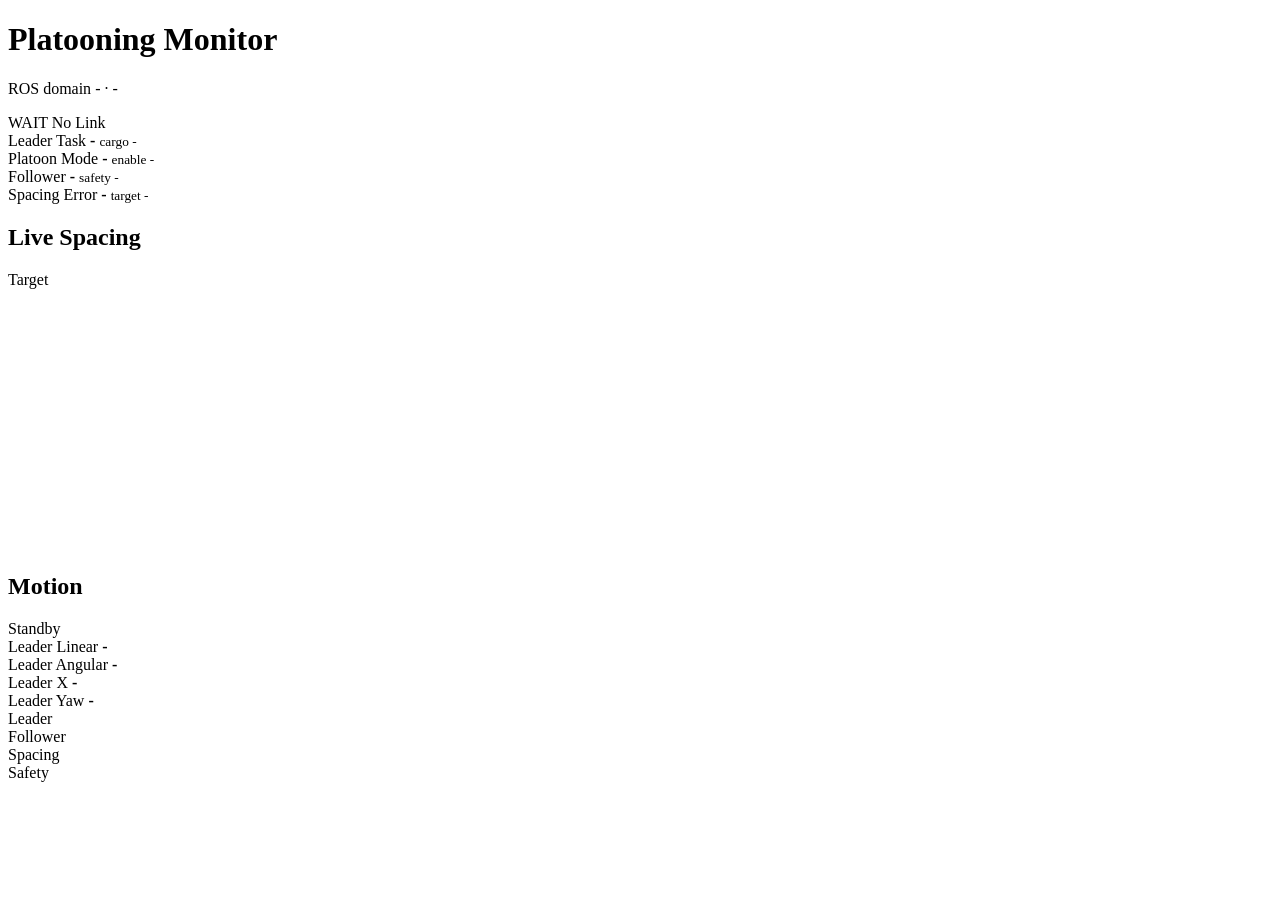
==== platooning_tablet_monitor/web/index.html @ a58123bd "Initial host monitor workspace" ====
<!doctype html>
<html lang="en">
  <head>
    <meta charset="utf-8">
    <meta name="viewport" content="width=device-width, initial-scale=1">
    <title>Platooning Monitor</title>
    <link rel="stylesheet" href="/styles.css">
  </head>
  <body>
    <main class="shell">
      <header class="topbar">
        <div>
          <h1>Platooning Monitor</h1>
          <p id="subtitle">ROS domain <span id="domain">-</span> · <span id="clock">-</span></p>
        </div>
        <div class="status-stack">
          <span id="overall" class="pill neutral">WAIT</span>
          <span id="linkState" class="pill neutral">No Link</span>
        </div>
      </header>

      <section class="metrics">
        <article class="metric">
          <span class="label">Leader Task</span>
          <strong id="leaderTask">-</strong>
          <small id="leaderCargo">cargo -</small>
        </article>
        <article class="metric">
          <span class="label">Platoon Mode</span>
          <strong id="platoonMode">-</strong>
          <small id="followerEnable">enable -</small>
        </article>
        <article class="metric">
          <span class="label">Follower</span>
          <strong id="followerStatus">-</strong>
          <small id="safetyState">safety -</small>
        </article>
        <article class="metric">
          <span class="label">Spacing Error</span>
          <strong id="spacingError">-</strong>
          <small id="targetDistance">target -</small>
        </article>
      </section>

      <section class="split">
        <article class="panel">
          <div class="panel-head">
            <h2>Live Spacing</h2>
            <span id="targetVisible" class="pill neutral">Target</span>
          </div>
          <canvas id="spacingChart" width="720" height="260"></canvas>
        </article>

        <article class="panel">
          <div class="panel-head">
            <h2>Motion</h2>
            <span id="activeState" class="pill neutral">Standby</span>
          </div>
          <div class="readout-grid">
            <div>
              <span class="label">Leader Linear</span>
              <strong id="leaderLinear">-</strong>
            </div>
            <div>
              <span class="label">Leader Angular</span>
              <strong id="leaderAngular">-</strong>
            </div>
            <div>
              <span class="label">Leader X</span>
              <strong id="leaderX">-</strong>
            </div>
            <div>
              <span class="label">Leader Yaw</span>
              <strong id="leaderYaw">-</strong>
            </div>
          </div>
        </article>
      </section>

      <section class="health-strip">
        <div id="leaderLink" class="health-cell">Leader</div>
        <div id="followerLink" class="health-cell">Follower</div>
        <div id="spacingState" class="health-cell">Spacing</div>
        <div id="safetyOk" class="health-cell">Safety</div>
      </section>
    </main>

    <script src="/app.js"></script>
  </body>
</html>
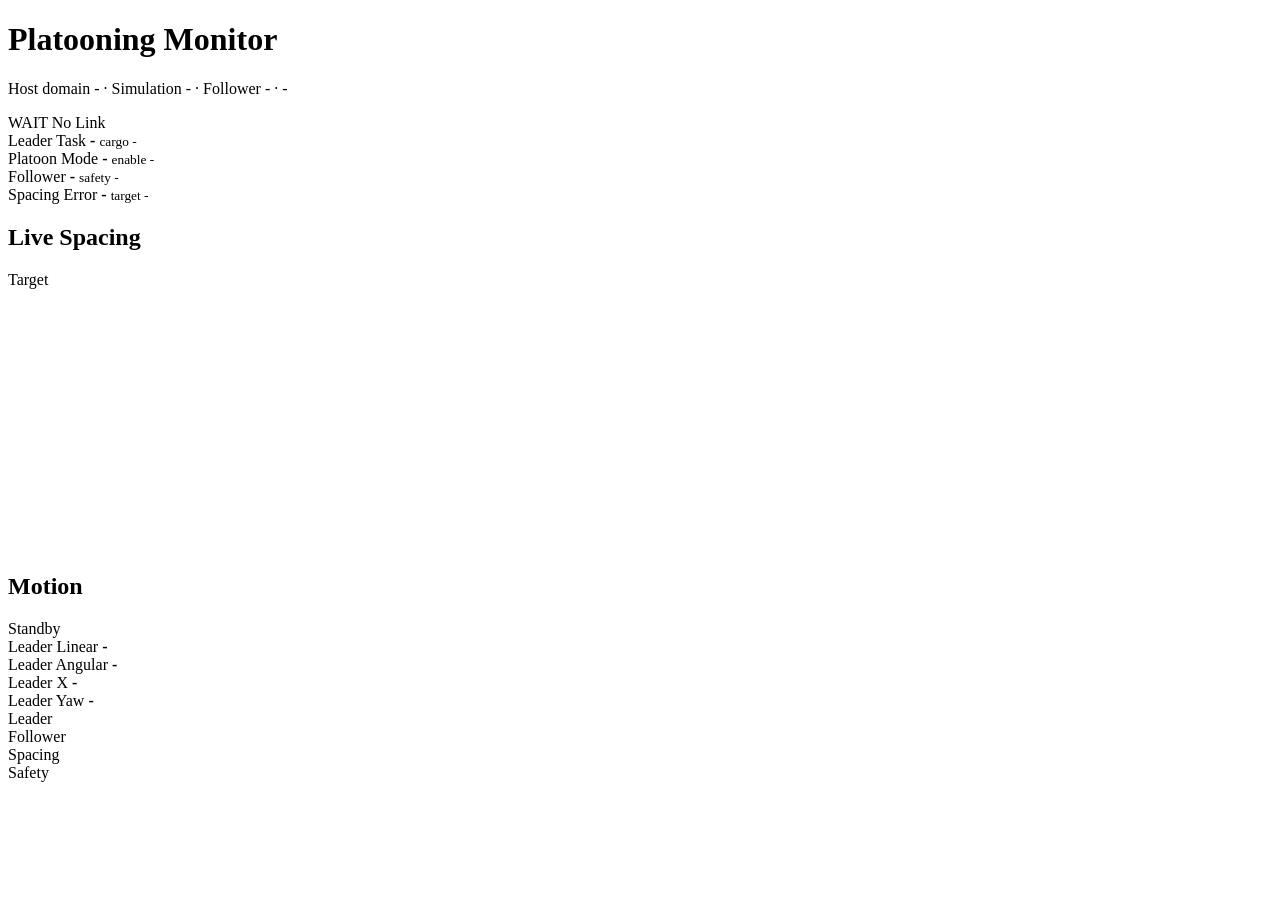
==== commit 796319d6: "Separate host and simulation domains" ====
--- a/platooning_tablet_monitor/web/index.html
+++ b/platooning_tablet_monitor/web/index.html
@@ -11,7 +11,12 @@
       <header class="topbar">
         <div>
           <h1>Platooning Monitor</h1>
-          <p id="subtitle">ROS domain <span id="domain">-</span> · <span id="clock">-</span></p>
+          <p id="subtitle">
+            Host domain <span id="hostDomain">-</span> ·
+            Simulation <span id="simulationDomain">-</span> ·
+            Follower <span id="followerDomain">-</span> ·
+            <span id="clock">-</span>
+          </p>
         </div>
         <div class="status-stack">
           <span id="overall" class="pill neutral">WAIT</span>
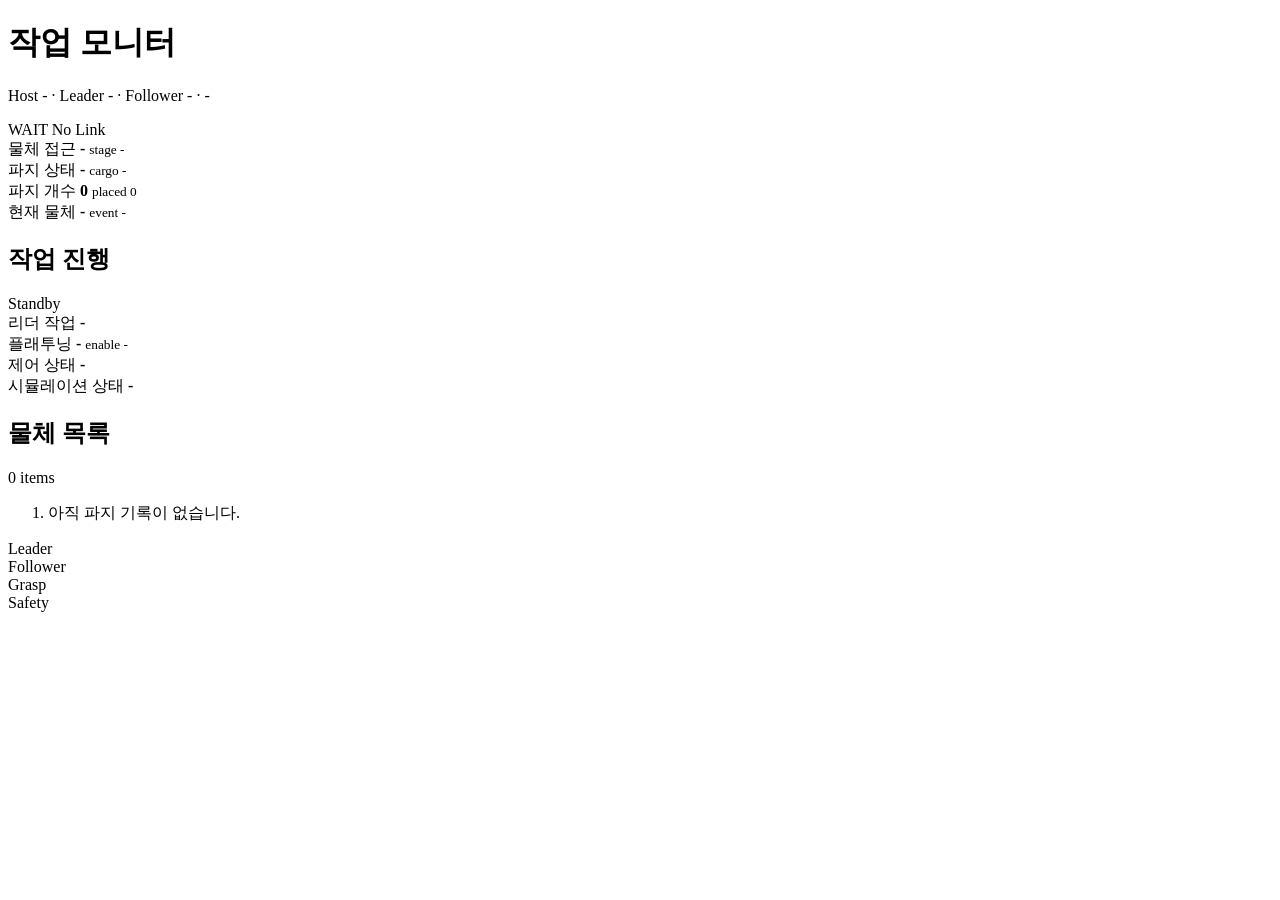
==== commit 4348c6dc: "Add object task tablet dashboard" ====
--- a/platooning_tablet_monitor/web/index.html
+++ b/platooning_tablet_monitor/web/index.html
@@ -1,5 +1,5 @@
 <!doctype html>
-<html lang="en">
+<html lang="ko">
   <head>
     <meta charset="utf-8">
     <meta name="viewport" content="width=device-width, initial-scale=1">
@@ -10,10 +10,10 @@
     <main class="shell">
       <header class="topbar">
         <div>
-          <h1>Platooning Monitor</h1>
+          <h1>작업 모니터</h1>
           <p id="subtitle">
-            Host domain <span id="hostDomain">-</span> ·
-            Simulation <span id="simulationDomain">-</span> ·
+            Host <span id="hostDomain">-</span> ·
+            Leader <span id="simulationDomain">-</span> ·
             Follower <span id="followerDomain">-</span> ·
             <span id="clock">-</span>
           </p>
@@ -26,66 +26,69 @@
 
       <section class="metrics">
         <article class="metric">
-          <span class="label">Leader Task</span>
-          <strong id="leaderTask">-</strong>
+          <span class="label">물체 접근</span>
+          <strong id="approachState">-</strong>
+          <small id="taskStage">stage -</small>
+        </article>
+        <article class="metric">
+          <span class="label">파지 상태</span>
+          <strong id="graspState">-</strong>
           <small id="leaderCargo">cargo -</small>
         </article>
         <article class="metric">
-          <span class="label">Platoon Mode</span>
-          <strong id="platoonMode">-</strong>
-          <small id="followerEnable">enable -</small>
+          <span class="label">파지 개수</span>
+          <strong id="pickedCount">0</strong>
+          <small id="placedCount">placed 0</small>
         </article>
         <article class="metric">
-          <span class="label">Follower</span>
-          <strong id="followerStatus">-</strong>
-          <small id="safetyState">safety -</small>
-        </article>
-        <article class="metric">
-          <span class="label">Spacing Error</span>
-          <strong id="spacingError">-</strong>
-          <small id="targetDistance">target -</small>
+          <span class="label">현재 물체</span>
+          <strong id="currentCargo">-</strong>
+          <small id="lastCargoEvent">event -</small>
         </article>
       </section>
 
       <section class="split">
         <article class="panel">
           <div class="panel-head">
-            <h2>Live Spacing</h2>
-            <span id="targetVisible" class="pill neutral">Target</span>
+            <h2>작업 진행</h2>
+            <span id="activeState" class="pill neutral">Standby</span>
           </div>
-          <canvas id="spacingChart" width="720" height="260"></canvas>
+          <div class="readout-grid">
+            <div>
+              <span class="label">리더 작업</span>
+              <strong id="leaderTask">-</strong>
+            </div>
+            <div>
+              <span class="label">플래투닝</span>
+              <strong id="platoonMode">-</strong>
+              <small id="followerEnable">enable -</small>
+            </div>
+            <div class="wide-readout">
+              <span class="label">제어 상태</span>
+              <strong id="controlStatus">-</strong>
+            </div>
+            <div class="wide-readout">
+              <span class="label">시뮬레이션 상태</span>
+              <strong id="simStatus">-</strong>
+            </div>
+          </div>
         </article>
 
         <article class="panel">
           <div class="panel-head">
-            <h2>Motion</h2>
-            <span id="activeState" class="pill neutral">Standby</span>
+            <h2>물체 목록</h2>
+            <span id="cargoListState" class="pill neutral">0 items</span>
           </div>
-          <div class="readout-grid">
-            <div>
-              <span class="label">Leader Linear</span>
-              <strong id="leaderLinear">-</strong>
-            </div>
-            <div>
-              <span class="label">Leader Angular</span>
-              <strong id="leaderAngular">-</strong>
-            </div>
-            <div>
-              <span class="label">Leader X</span>
-              <strong id="leaderX">-</strong>
-            </div>
-            <div>
-              <span class="label">Leader Yaw</span>
-              <strong id="leaderYaw">-</strong>
-            </div>
-          </div>
+          <ol id="cargoList" class="cargo-list">
+            <li class="empty-list">아직 파지 기록이 없습니다.</li>
+          </ol>
         </article>
       </section>
 
       <section class="health-strip">
         <div id="leaderLink" class="health-cell">Leader</div>
         <div id="followerLink" class="health-cell">Follower</div>
-        <div id="spacingState" class="health-cell">Spacing</div>
+        <div id="graspHealth" class="health-cell">Grasp</div>
         <div id="safetyOk" class="health-cell">Safety</div>
       </section>
     </main>
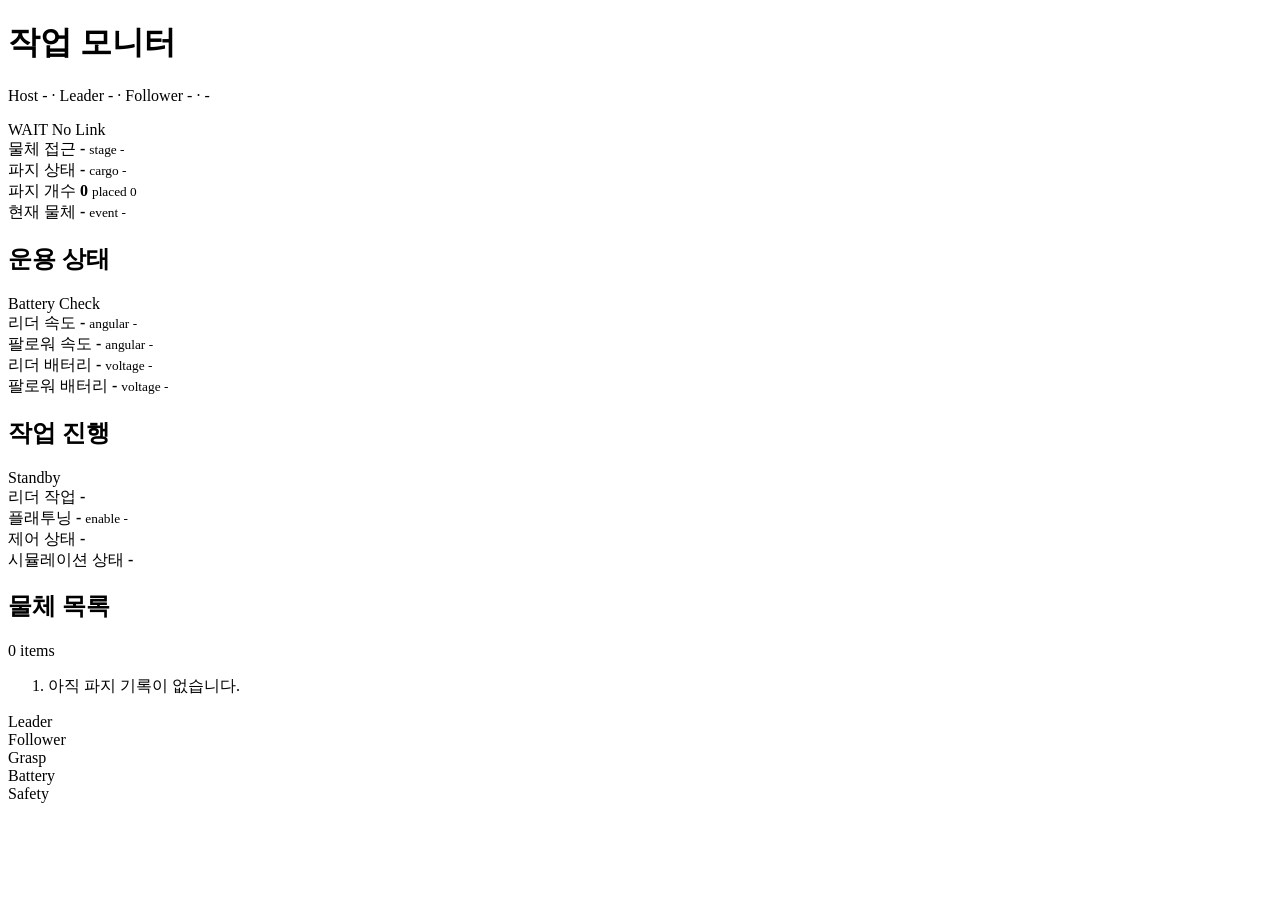
==== commit a39b1821: "Add robot status tablet monitor" ====
--- a/platooning_tablet_monitor/web/index.html
+++ b/platooning_tablet_monitor/web/index.html
@@ -47,6 +47,35 @@
         </article>
       </section>
 
+      <section class="ops-panel">
+        <div class="panel-head">
+          <h2>운용 상태</h2>
+          <span id="batteryState" class="pill neutral">Battery Check</span>
+        </div>
+        <div class="ops-grid">
+          <div>
+            <span class="label">리더 속도</span>
+            <strong id="leaderSpeed">-</strong>
+            <small id="leaderAngular">angular -</small>
+          </div>
+          <div>
+            <span class="label">팔로워 속도</span>
+            <strong id="followerSpeed">-</strong>
+            <small id="followerAngular">angular -</small>
+          </div>
+          <div>
+            <span class="label">리더 배터리</span>
+            <strong id="leaderBattery">-</strong>
+            <small id="leaderBatteryMeta">voltage -</small>
+          </div>
+          <div>
+            <span class="label">팔로워 배터리</span>
+            <strong id="followerBattery">-</strong>
+            <small id="followerBatteryMeta">voltage -</small>
+          </div>
+        </div>
+      </section>
+
       <section class="split">
         <article class="panel">
           <div class="panel-head">
@@ -89,6 +118,7 @@
         <div id="leaderLink" class="health-cell">Leader</div>
         <div id="followerLink" class="health-cell">Follower</div>
         <div id="graspHealth" class="health-cell">Grasp</div>
+        <div id="batteryHealth" class="health-cell">Battery</div>
         <div id="safetyOk" class="health-cell">Safety</div>
       </section>
     </main>
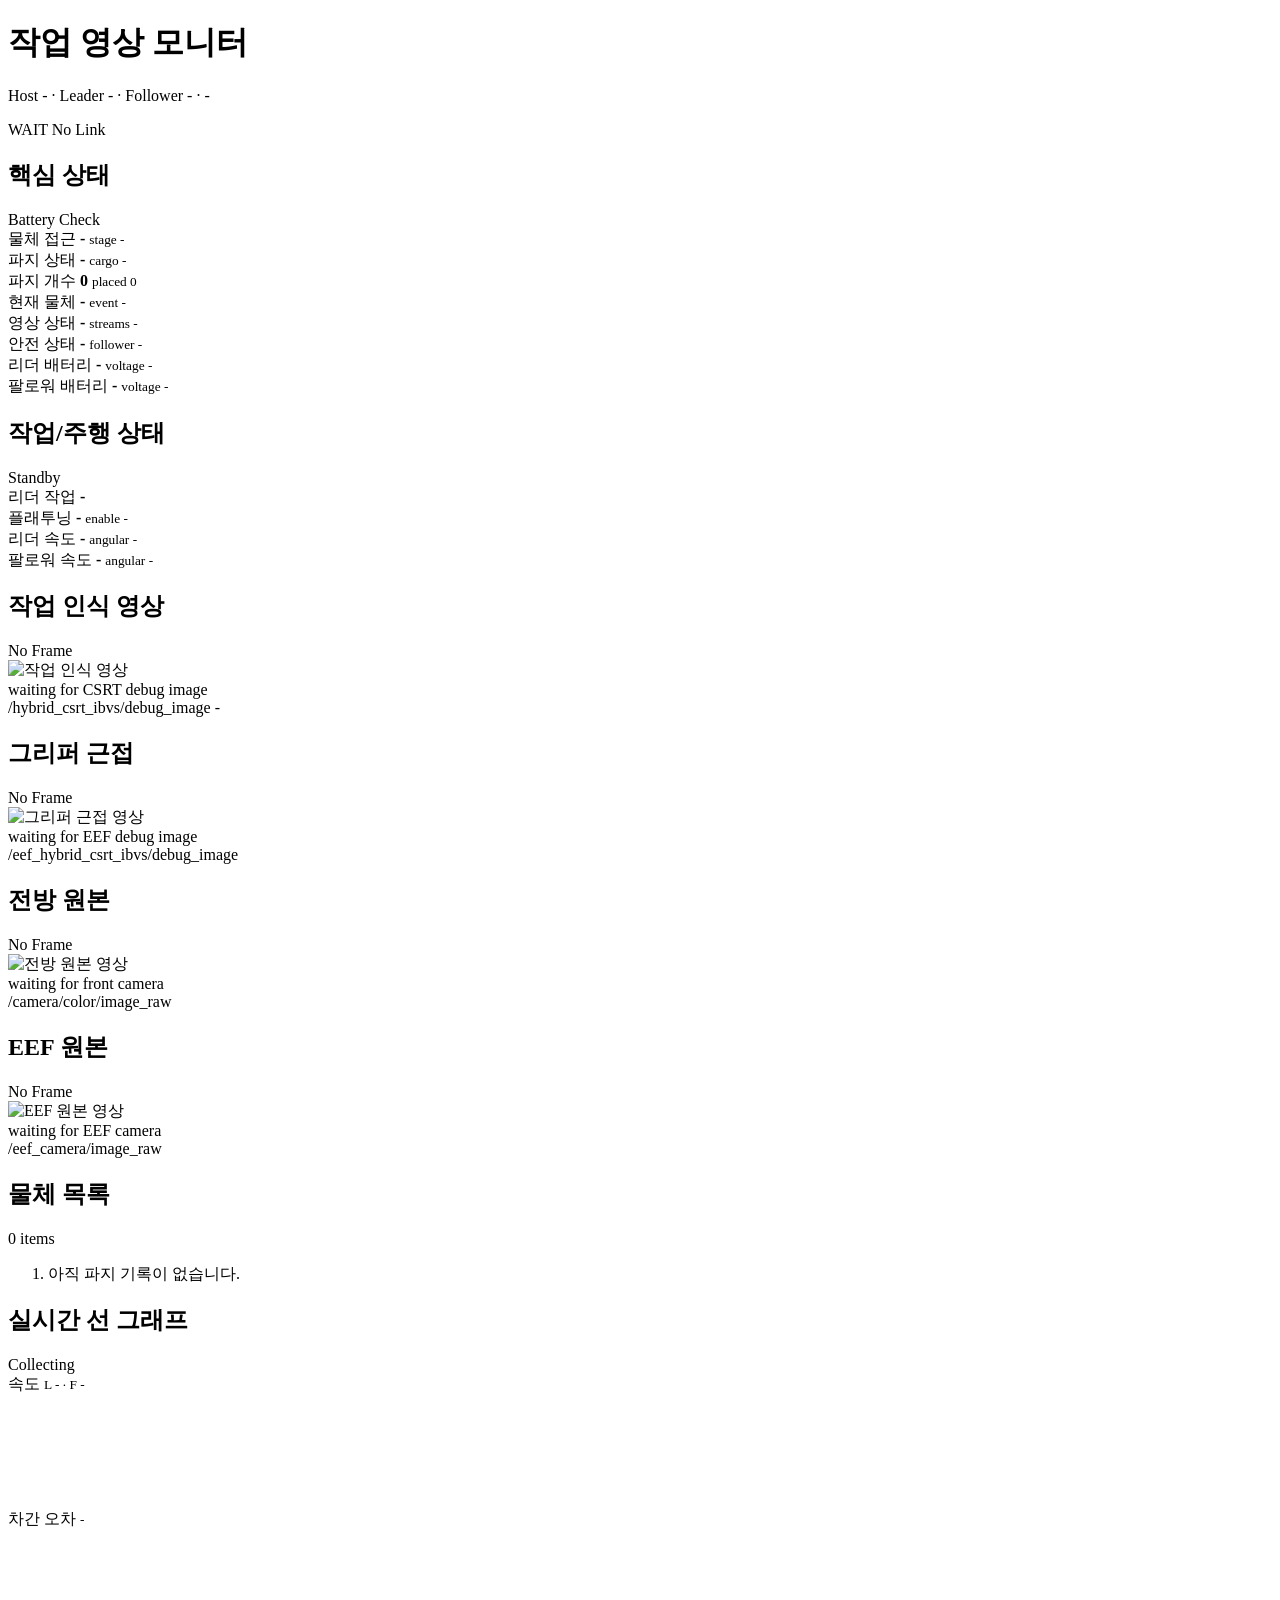
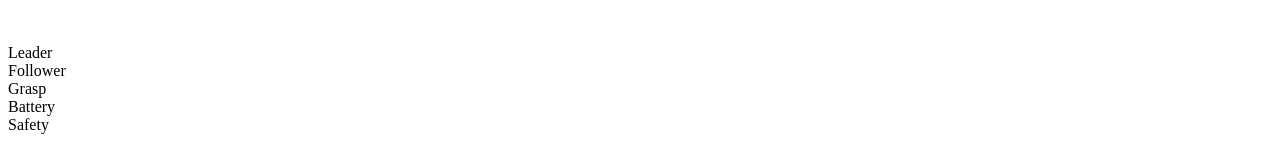
==== commit 7ec39aef: "Update tablet monitor and remove Grafana" ====
--- a/platooning_tablet_monitor/web/index.html
+++ b/platooning_tablet_monitor/web/index.html
@@ -10,7 +10,7 @@
     <main class="shell">
       <header class="topbar">
         <div>
-          <h1>작업 모니터</h1>
+          <h1>작업 영상 모니터</h1>
           <p id="subtitle">
             Host <span id="hostDomain">-</span> ·
             Leader <span id="simulationDomain">-</span> ·
@@ -24,62 +24,59 @@
         </div>
       </header>
 
-      <section class="metrics">
-        <article class="metric">
-          <span class="label">물체 접근</span>
-          <strong id="approachState">-</strong>
-          <small id="taskStage">stage -</small>
-        </article>
-        <article class="metric">
-          <span class="label">파지 상태</span>
-          <strong id="graspState">-</strong>
-          <small id="leaderCargo">cargo -</small>
-        </article>
-        <article class="metric">
-          <span class="label">파지 개수</span>
-          <strong id="pickedCount">0</strong>
-          <small id="placedCount">placed 0</small>
-        </article>
-        <article class="metric">
-          <span class="label">현재 물체</span>
-          <strong id="currentCargo">-</strong>
-          <small id="lastCargoEvent">event -</small>
-        </article>
-      </section>
-
-      <section class="ops-panel">
-        <div class="panel-head">
-          <h2>운용 상태</h2>
-          <span id="batteryState" class="pill neutral">Battery Check</span>
-        </div>
-        <div class="ops-grid">
-          <div>
-            <span class="label">리더 속도</span>
-            <strong id="leaderSpeed">-</strong>
-            <small id="leaderAngular">angular -</small>
-          </div>
-          <div>
-            <span class="label">팔로워 속도</span>
-            <strong id="followerSpeed">-</strong>
-            <small id="followerAngular">angular -</small>
-          </div>
-          <div>
-            <span class="label">리더 배터리</span>
-            <strong id="leaderBattery">-</strong>
-            <small id="leaderBatteryMeta">voltage -</small>
-          </div>
-          <div>
-            <span class="label">팔로워 배터리</span>
-            <strong id="followerBattery">-</strong>
-            <small id="followerBatteryMeta">voltage -</small>
-          </div>
-        </div>
-      </section>
-
-      <section class="split">
-        <article class="panel">
+      <section class="status-row">
+        <section class="panel overview-panel">
           <div class="panel-head">
-            <h2>작업 진행</h2>
+            <h2>핵심 상태</h2>
+            <span id="batteryState" class="pill neutral">Battery Check</span>
+          </div>
+          <div class="overview">
+            <article class="metric emphasis">
+              <span class="label">물체 접근</span>
+              <strong id="approachState">-</strong>
+              <small id="taskStage">stage -</small>
+            </article>
+            <article class="metric emphasis">
+              <span class="label">파지 상태</span>
+              <strong id="graspState">-</strong>
+              <small id="leaderCargo">cargo -</small>
+            </article>
+            <article class="metric">
+              <span class="label">파지 개수</span>
+              <strong id="pickedCount">0</strong>
+              <small id="placedCount">placed 0</small>
+            </article>
+            <article class="metric">
+              <span class="label">현재 물체</span>
+              <strong id="currentCargo">-</strong>
+              <small id="lastCargoEvent">event -</small>
+            </article>
+            <article class="metric compact">
+              <span class="label">영상 상태</span>
+              <strong id="videoSummary">-</strong>
+              <small id="videoSummaryMeta">streams -</small>
+            </article>
+            <article class="metric compact">
+              <span class="label">안전 상태</span>
+              <strong id="safetySummary">-</strong>
+              <small id="safetySummaryMeta">follower -</small>
+            </article>
+            <article class="metric compact">
+              <span class="label">리더 배터리</span>
+              <strong id="leaderBattery">-</strong>
+              <small id="leaderBatteryMeta">voltage -</small>
+            </article>
+            <article class="metric compact">
+              <span class="label">팔로워 배터리</span>
+              <strong id="followerBattery">-</strong>
+              <small id="followerBatteryMeta">voltage -</small>
+            </article>
+          </div>
+        </section>
+
+        <article class="panel state-panel">
+          <div class="panel-head">
+            <h2>작업/주행 상태</h2>
             <span id="activeState" class="pill neutral">Standby</span>
           </div>
           <div class="readout-grid">
@@ -92,26 +89,114 @@
               <strong id="platoonMode">-</strong>
               <small id="followerEnable">enable -</small>
             </div>
-            <div class="wide-readout">
-              <span class="label">제어 상태</span>
-              <strong id="controlStatus">-</strong>
-            </div>
-            <div class="wide-readout">
-              <span class="label">시뮬레이션 상태</span>
-              <strong id="simStatus">-</strong>
+            <div>
+              <span class="label">리더 속도</span>
+              <strong id="leaderSpeed">-</strong>
+              <small id="leaderAngular">angular -</small>
+            </div>
+            <div>
+              <span class="label">팔로워 속도</span>
+              <strong id="followerSpeed">-</strong>
+              <small id="followerAngular">angular -</small>
             </div>
           </div>
         </article>
-
-        <article class="panel">
-          <div class="panel-head">
-            <h2>물체 목록</h2>
-            <span id="cargoListState" class="pill neutral">0 items</span>
-          </div>
-          <ol id="cargoList" class="cargo-list">
-            <li class="empty-list">아직 파지 기록이 없습니다.</li>
-          </ol>
-        </article>
+      </section>
+
+      <section class="video-workbench">
+        <div class="video-grid">
+          <article class="video-panel video-tile">
+            <div class="panel-head">
+              <h2>작업 인식 영상</h2>
+              <span id="leaderDebugVideoState" class="pill neutral">No Frame</span>
+            </div>
+            <div class="video-frame">
+              <img id="leaderDebugVideo" src="/stream/leader_debug" alt="작업 인식 영상">
+              <div id="leaderDebugOverlay" class="video-overlay">waiting for CSRT debug image</div>
+            </div>
+            <div class="video-meta">
+              <span id="leaderDebugTopic">/hybrid_csrt_ibvs/debug_image</span>
+              <span id="controlStatus">-</span>
+            </div>
+          </article>
+
+          <article class="video-panel video-tile">
+            <div class="panel-head">
+              <h2>그리퍼 근접</h2>
+              <span id="eefDebugVideoState" class="pill neutral">No Frame</span>
+            </div>
+            <div class="video-frame">
+              <img id="eefDebugVideo" src="/stream/eef_debug" alt="그리퍼 근접 영상">
+              <div id="eefDebugOverlay" class="video-overlay">waiting for EEF debug image</div>
+            </div>
+            <div class="video-meta">
+              <span id="eefDebugTopic">/eef_hybrid_csrt_ibvs/debug_image</span>
+            </div>
+          </article>
+
+          <article class="video-panel video-tile">
+            <div class="panel-head">
+              <h2>전방 원본</h2>
+              <span id="leaderRawVideoState" class="pill neutral">No Frame</span>
+            </div>
+            <div class="video-frame">
+              <img id="leaderRawVideo" src="/stream/leader_raw" alt="전방 원본 영상">
+              <div id="leaderRawOverlay" class="video-overlay">waiting for front camera</div>
+            </div>
+            <div class="video-meta">
+              <span id="leaderRawTopic">/camera/color/image_raw</span>
+            </div>
+          </article>
+
+          <article class="video-panel video-tile">
+            <div class="panel-head">
+              <h2>EEF 원본</h2>
+              <span id="eefRawVideoState" class="pill neutral">No Frame</span>
+            </div>
+            <div class="video-frame">
+              <img id="eefRawVideo" src="/stream/eef_raw" alt="EEF 원본 영상">
+              <div id="eefRawOverlay" class="video-overlay">waiting for EEF camera</div>
+            </div>
+            <div class="video-meta">
+              <span id="eefRawTopic">/eef_camera/image_raw</span>
+            </div>
+          </article>
+        </div>
+
+        <div class="workbench-side">
+          <article class="panel object-panel">
+            <div class="panel-head">
+              <h2>물체 목록</h2>
+              <span id="cargoListState" class="pill neutral">0 items</span>
+            </div>
+            <ol id="cargoList" class="cargo-list">
+              <li class="empty-list">아직 파지 기록이 없습니다.</li>
+            </ol>
+          </article>
+
+          <article class="panel graph-panel">
+            <div class="panel-head">
+              <h2>실시간 선 그래프</h2>
+              <span id="graphState" class="pill neutral">Collecting</span>
+            </div>
+            <div class="charts-grid">
+              <div class="chart-card">
+                <div class="chart-head">
+                  <span>속도</span>
+                  <small id="speedChartValue">L - · F -</small>
+                </div>
+                <canvas id="speedChart" width="360" height="110"></canvas>
+              </div>
+              <div class="chart-card">
+                <div class="chart-head">
+                  <span>차간 오차</span>
+                  <small id="spacingChartValue">-</small>
+                </div>
+                <canvas id="spacingChart" width="360" height="110"></canvas>
+              </div>
+            </div>
+          </article>
+        </div>
       </section>
 
       <section class="health-strip">
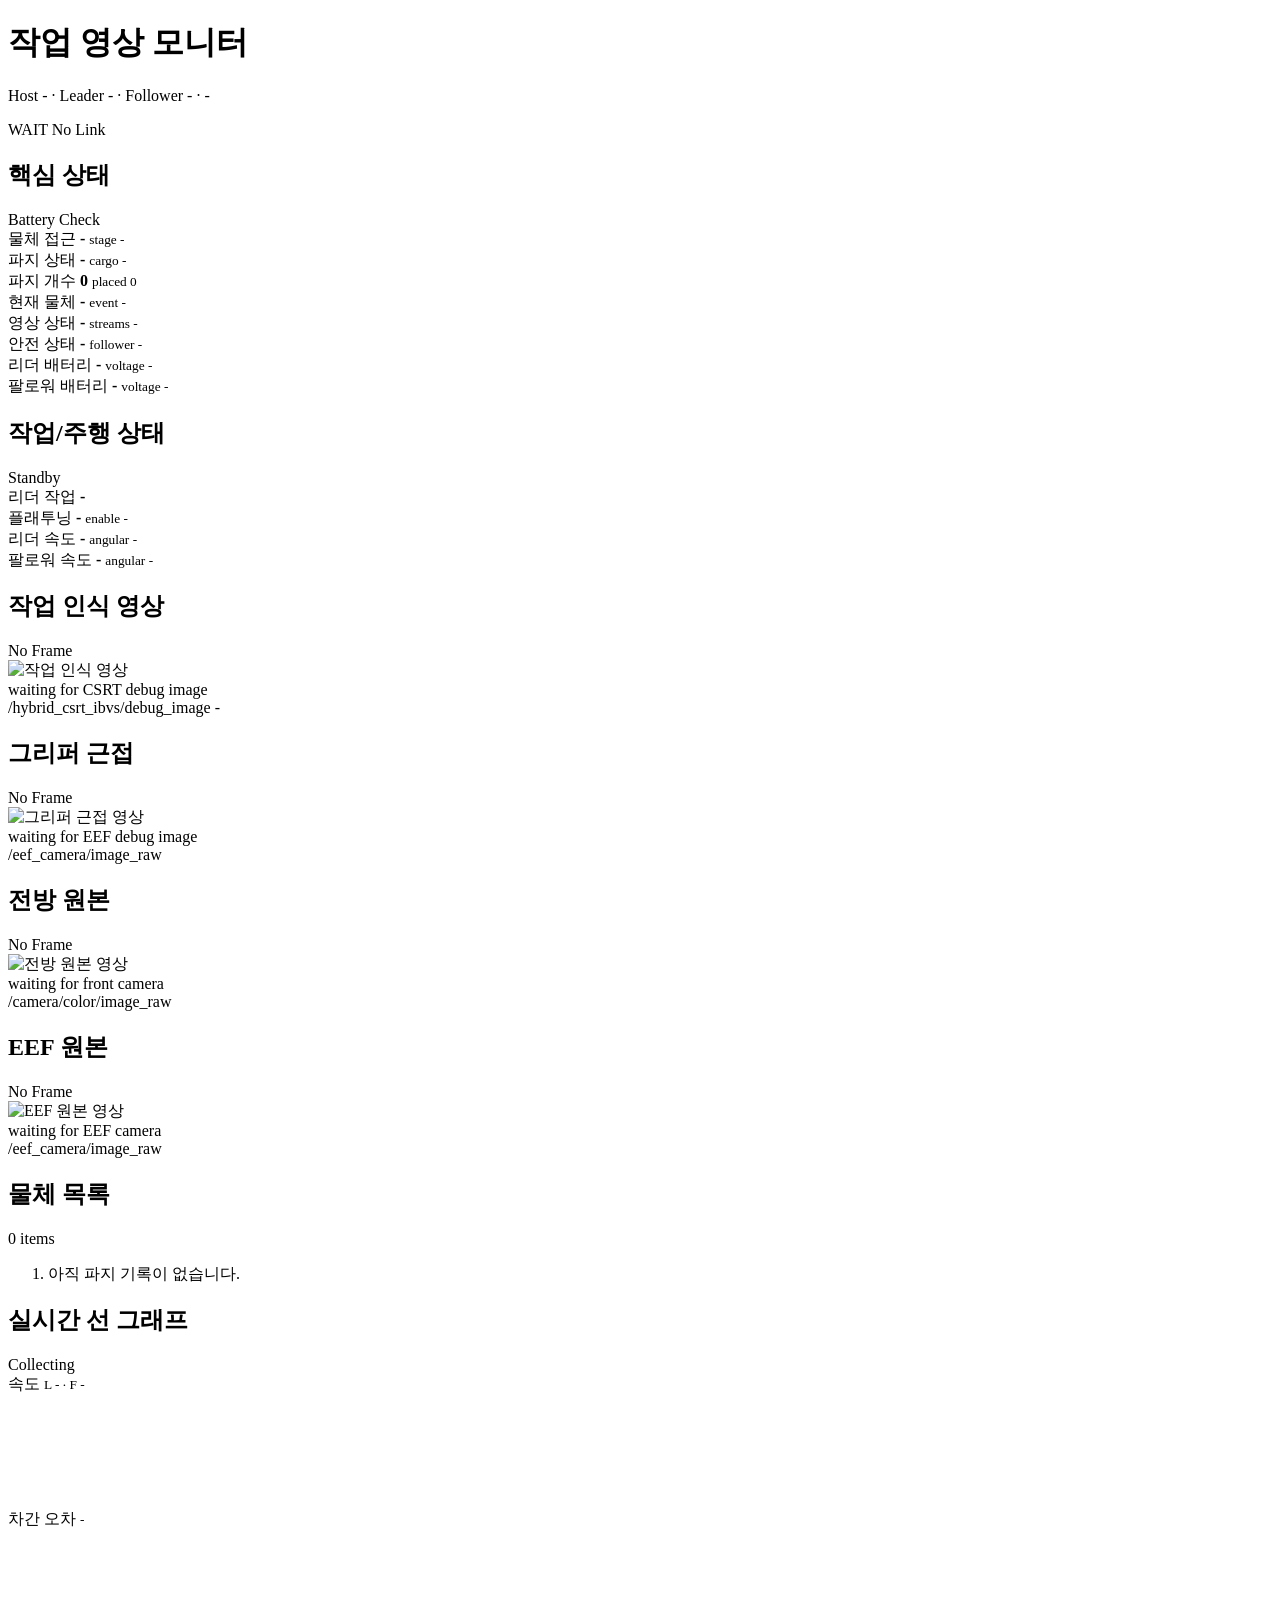
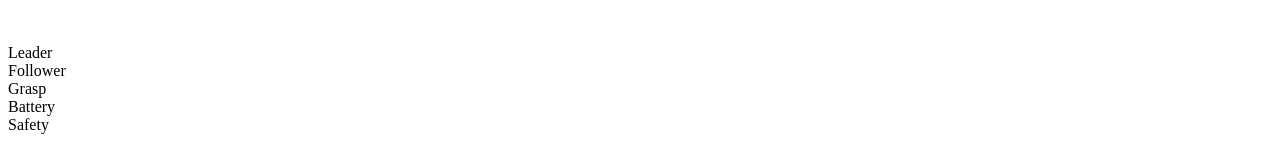
==== commit 182198d4: "Fix monitor video streams" ====
--- a/platooning_tablet_monitor/web/index.html
+++ b/platooning_tablet_monitor/web/index.html
@@ -130,7 +130,7 @@
               <div id="eefDebugOverlay" class="video-overlay">waiting for EEF debug image</div>
             </div>
             <div class="video-meta">
-              <span id="eefDebugTopic">/eef_hybrid_csrt_ibvs/debug_image</span>
+              <span id="eefDebugTopic">/eef_camera/image_raw</span>
             </div>
           </article>
 
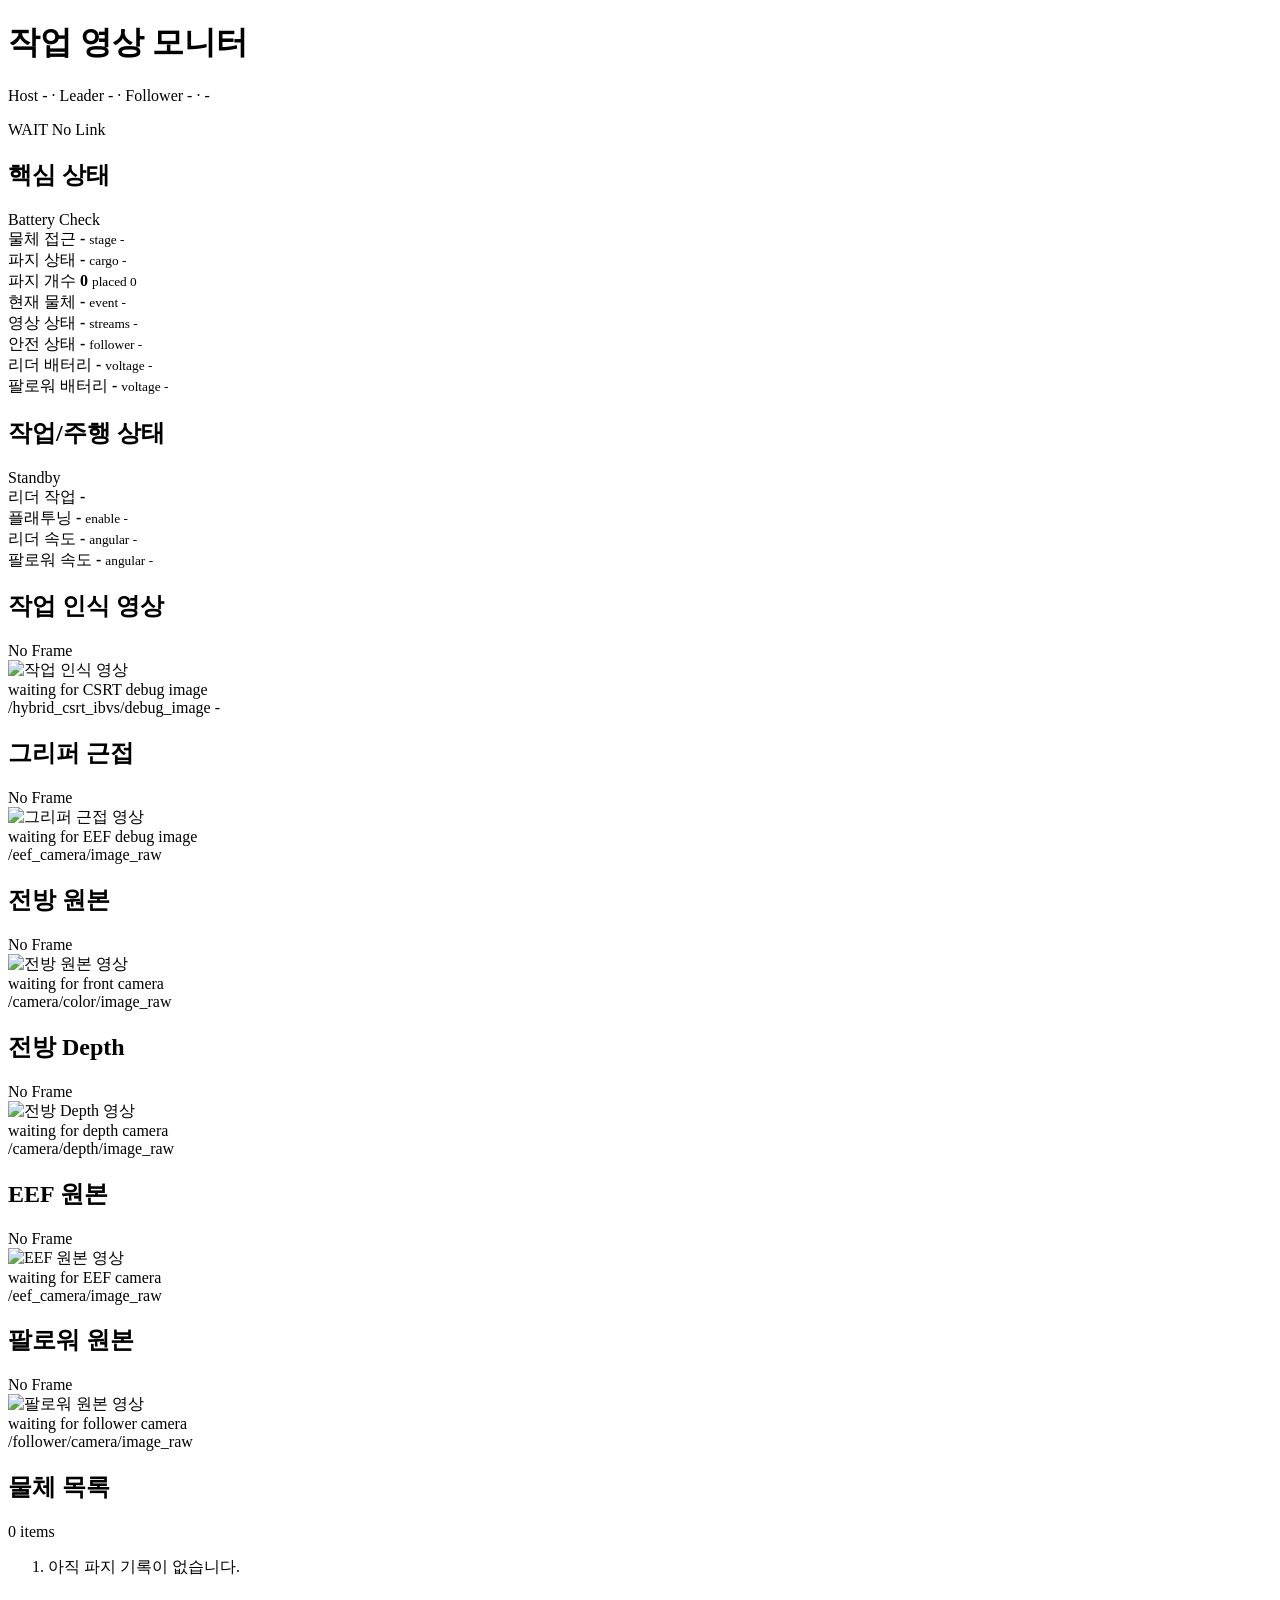
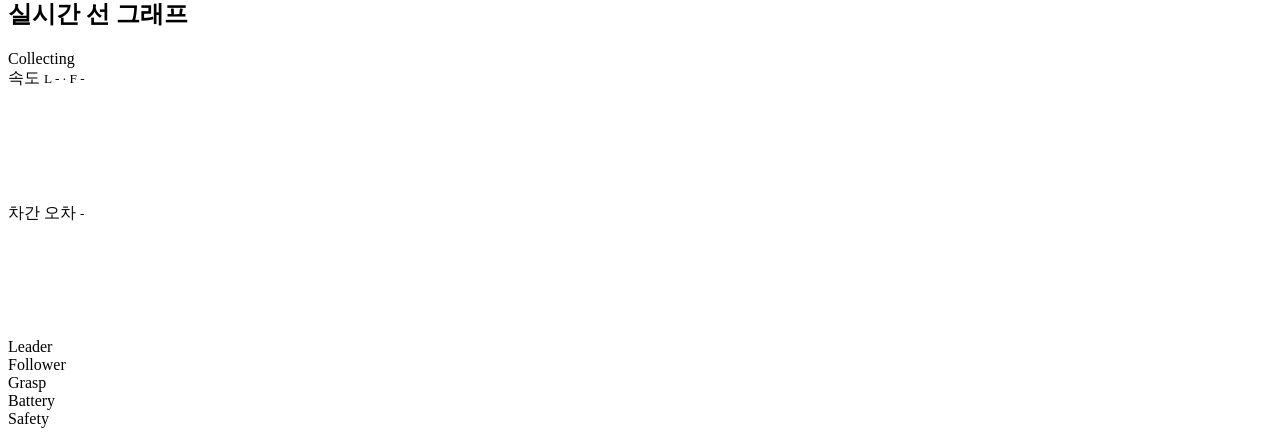
==== commit d0d607bf: "Add six camera monitor layout" ====
--- a/platooning_tablet_monitor/web/index.html
+++ b/platooning_tablet_monitor/web/index.html
@@ -150,6 +150,20 @@
 
           <article class="video-panel video-tile">
             <div class="panel-head">
+              <h2>전방 Depth</h2>
+              <span id="leaderDepthVideoState" class="pill neutral">No Frame</span>
+            </div>
+            <div class="video-frame">
+              <img id="leaderDepthVideo" src="/stream/leader_depth" alt="전방 Depth 영상">
+              <div id="leaderDepthOverlay" class="video-overlay">waiting for depth camera</div>
+            </div>
+            <div class="video-meta">
+              <span id="leaderDepthTopic">/camera/depth/image_raw</span>
+            </div>
+          </article>
+
+          <article class="video-panel video-tile">
+            <div class="panel-head">
               <h2>EEF 원본</h2>
               <span id="eefRawVideoState" class="pill neutral">No Frame</span>
             </div>
@@ -159,6 +173,20 @@
             </div>
             <div class="video-meta">
               <span id="eefRawTopic">/eef_camera/image_raw</span>
+            </div>
+          </article>
+
+          <article class="video-panel video-tile">
+            <div class="panel-head">
+              <h2>팔로워 원본</h2>
+              <span id="followerRawVideoState" class="pill neutral">No Frame</span>
+            </div>
+            <div class="video-frame">
+              <img id="followerRawVideo" src="/stream/follower_raw" alt="팔로워 원본 영상">
+              <div id="followerRawOverlay" class="video-overlay">waiting for follower camera</div>
+            </div>
+            <div class="video-meta">
+              <span id="followerRawTopic">/follower/camera/image_raw</span>
             </div>
           </article>
         </div>
